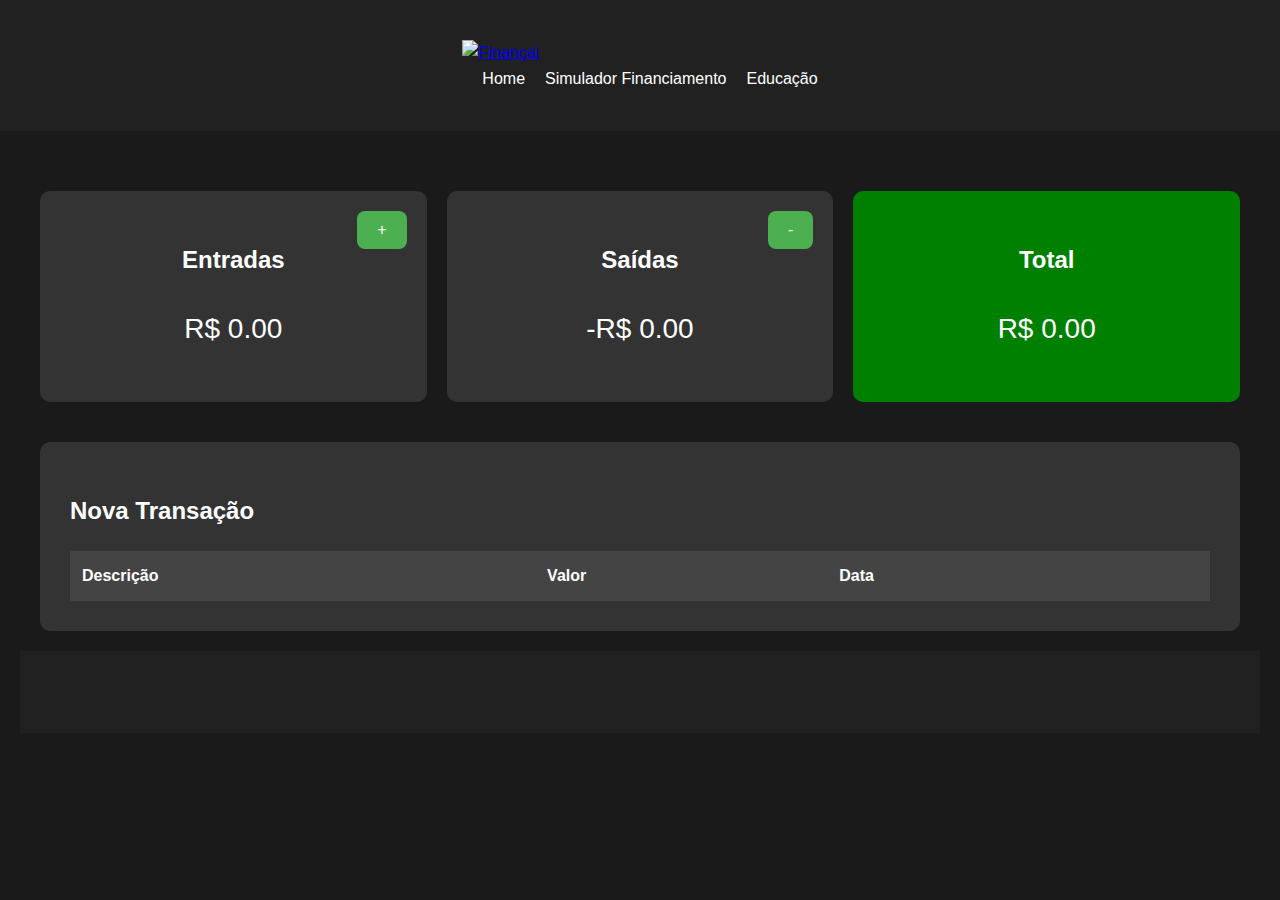
==== pagina-inicio/index.html @ 77432645 "inovações" ====
<!DOCTYPE html>
<html lang="pt-BR">
<head>
  <meta charset="UTF-8">
  <meta name="viewport" content="width=device-width, initial-scale=1.0">
  <title>Finançai</title>
  <link rel="stylesheet" href="style.css">
</head>
<body>
  <header>
    <div class="container">
      <a href="#" class="logo">
        <img src="logo.png" alt="Finançai">
      </a>
      <nav>
        <ul>
          <li><a href="#">Home</a></li>
          <li><a href="#">Simulador Financiamento</a></li>
          <li><a href="#">Educação</a></li>
        </ul>
      </nav>
    </div>
  </header>
  <main class="container">
    <section class="balance">
      <div class="card">
        <h2>Entradas</h2>
        <p id="entradas">R$ 0.000,00</p>
        <button id="add-entrada">+</button>
      </div>
      <div class="card">
        <h2>Saídas</h2>
        <p id="saidas">-R$ 00.000,00</p>
        <button id="add-saida">-</button>
      </div>
      <div class="card">
        <h2>Total</h2>
        <p id="total">-R$ 00.000,00</p>
      </div>
    </section>
    <section class="transactions">
      <h2>Nova Transação</h2>
      <table>
        <thead>
          <tr>
            <th>Descrição</th>
            <th>Valor</th>
            <th>Data</th>
            <th></th>
          </tr>
        </thead>
        <tbody id="transactions-table">
          <tr>
            <td>Salário</td>
            <td class="valor">R$ 10.000,00</td>
            <td>05/08/2024</td>
            <td><button class="delete-transaction" data-id="1">-</button></td>
          </tr>
          <tr>
            <td>Aluguel</td>
            <td class="valor">-R$ 2.000,00</td>
            <td>05/08/2024</td>
            <td><button class="delete-transaction" data-id="2">-</button></td>
          </tr>
          <tr>
            <td>Cartão</td>
            <td class="valor">-R$ 9.000,00</td>
            <td>08/08/2024</td>
            <td><button class="delete-transaction" data-id="3">-</button></td>
          </tr>
        </tbody>
      </table>
    </section>
  </main>

  <footer class="container">
    <p></p>
    <ul class="social-media">
      <li><a href="#"><i class="fab fa-facebook-f"></i></a></li>
      <li><a href="#"><i class="fab fa-twitter"></i></a></li>
      <li><a href="#"><i class="fab fa-linkedin-in"></i></a></li>
      <li><a href="#"><i class="fab fa-youtube"></i></a></li>
    </ul>
  </footer>

  <script src="script.js"></script>
</body>
</html>
---- pagina-inicio/style.css ----
body {
    font-family: sans-serif;
    background-color: #1a1a1a;
    color: #fff;
    margin: 0;
    line-height: 1.6;
  }
  
  .container {
    max-width: 1200px;
    margin: 0 auto;
    padding: 20px;
  }
  
  header {
    background-color: #212121;
    padding: 20px 0;
    display: flex;
    justify-content: space-between;
    align-items: center;
    margin-bottom: 40px;
  }
  
  .logo img {
    height: 50px;
  }
  
  nav ul {
    list-style: none;
    margin: 0;
    padding: 0;
    display: flex;
  }
  
  nav li {
    margin-left: 20px;
  }
  
  nav a {
    text-decoration: none;
    color: #fff;
    font-size: 16px;
  }
  
  main {
    display: flex;
    flex-direction: column;
    gap: 40px;
  }
  
  .balance {
    display: flex;
    justify-content: space-between;
    gap: 20px;
  }
  
  .card {
    background-color: #333;
    padding: 30px;
    border-radius: 10px;
    text-align: center;
    flex: 1;
    position: relative;
  }
  
  .card h2 {
    font-size: 24px;
    margin-bottom: 15px;
  }
  
  .card p {
    font-size: 28px;
    margin-bottom: 20px;
  }
  
  .card button {
    background-color: #4caf50;
    color: #fff;
    padding: 10px 20px;
    border: none;
    border-radius: 8px;
    cursor: pointer;
    position: absolute;
    top: 20px;
    right: 20px;
    font-size: 16px;
  }
  
  .card button:hover {
    background-color: #3e8e41;
  }
  
  .transactions {
    background-color: #333;
    padding: 30px;
    border-radius: 10px;
  }
  
  .transactions h2 {
    font-size: 24px;
    margin-bottom: 20px;
  }
  
  table {
    width: 100%;
    border-collapse: collapse;
    margin-top: 20px;
  }
  
  th, td {
    text-align: left;
    padding: 12px;
    border-bottom: 1px solid #444;
  }
  
  th {
    background-color: #444;
  }
  
  .valor {
    font-weight: bold;
  }
  
  .delete-transaction {
    background-color: #f44336;
    color: #fff;
    padding: 8px 12px;
    border: none;
    border-radius: 8px;
    cursor: pointer;
    font-size: 14px;
  }
  
  .delete-transaction:hover {
    background-color: #d32f2f;
  }
  
  footer {
    background-color: #212121;
    padding: 20px 0;
    text-align: center;
    margin-top: 40px;
  }
  
  footer p {
    margin-bottom: 15px;
  }
  
  .social-media {
    list-style: none;
    margin: 0;
    padding: 0;
    display: inline-block;
  }
  
  .social-media li {
    display: inline-block;
    margin: 0 10px;
  }
  
  .social-media a {
    color: #fff;
    font-size: 24px;
  }
  .total-negativo {
    background-color: red;
}
.total-positivo {
    background-color: green;
}
.add-saida-button {
    background-color: #f44336;
  }
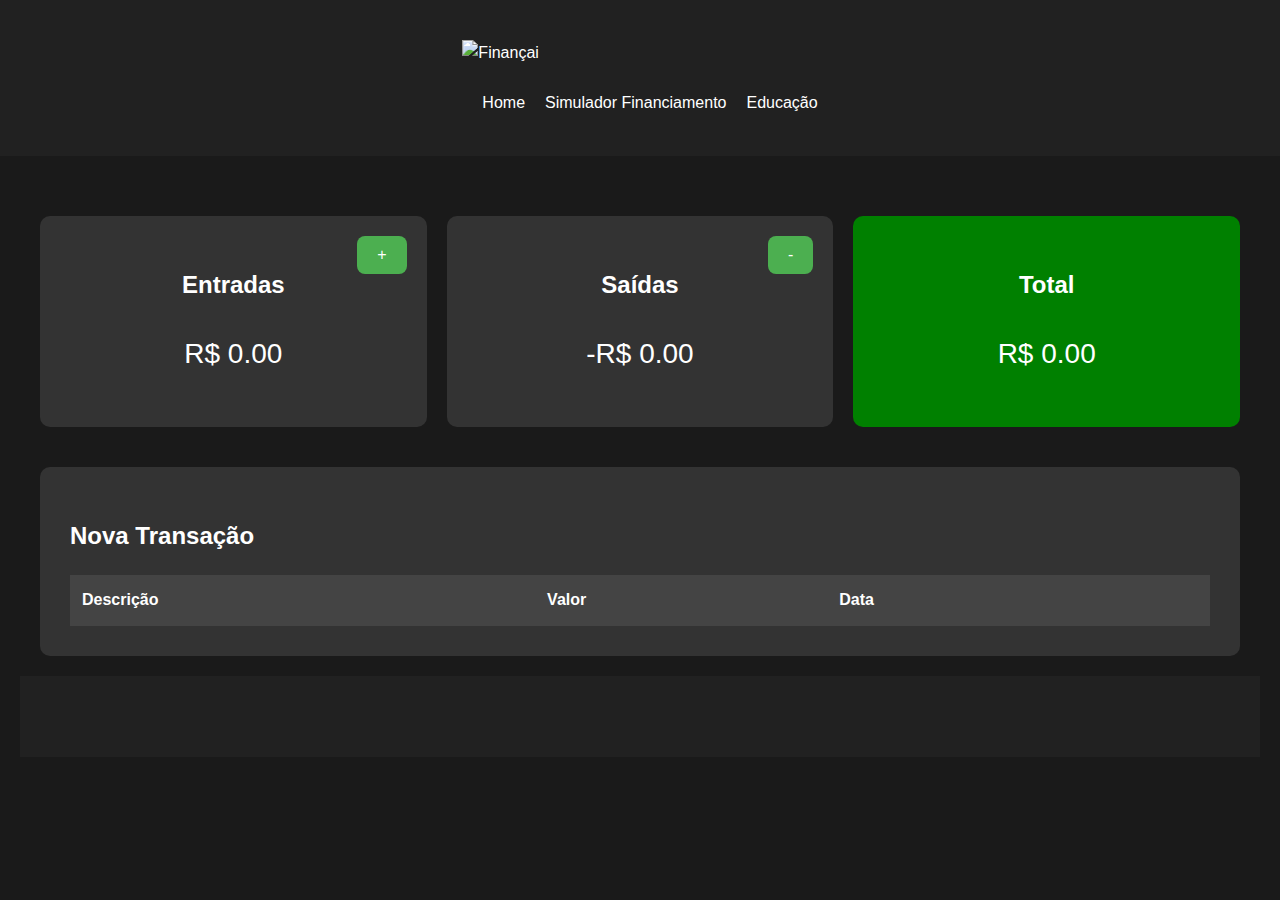
==== commit f88e6e11: "Merge branch 'main' of https://github.com/muriloffsan/mat-finan" ====
--- a/pagina-inicio/index.html
+++ b/pagina-inicio/index.html
@@ -9,9 +9,7 @@
 <body>
   <header>
     <div class="container">
-      <a href="#" class="logo">
-        <img src="logo.png" alt="Finançai">
-      </a>
+        <img src="logo.png" alt="Finançai" id="logo_empresa">
       <nav>
         <ul>
           <li><a href="#">Home</a></li>
--- a/pagina-inicio/style.css
+++ b/pagina-inicio/style.css
@@ -22,8 +22,11 @@
     margin-bottom: 40px;
   }
   
-  .logo img {
+  #logo_empresa {
     height: 50px;
+    justify-content: center;
+    align-items: center;
+    display: flex;
   }
   
   nav ul {
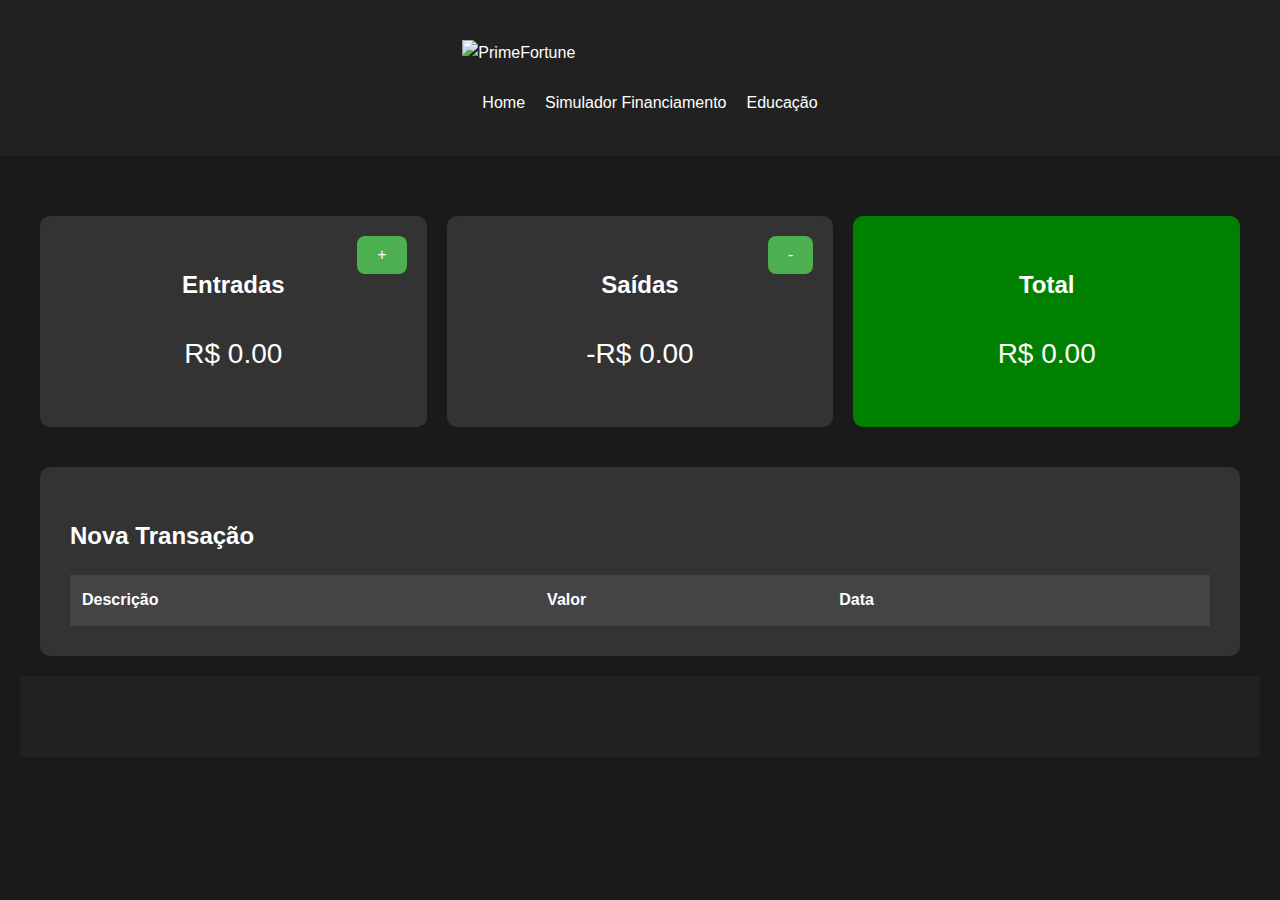
==== commit d6f642cc: "alteração" ====
--- a/pagina-inicio/index.html
+++ b/pagina-inicio/index.html
@@ -9,7 +9,7 @@
 <body>
   <header>
     <div class="container">
-        <img src="logo.png" alt="Finançai" id="logo_empresa">
+        <img src="logo.png" alt="PrimeFortune" id="logo_empresa">
       <nav>
         <ul>
           <li><a href="#">Home</a></li>
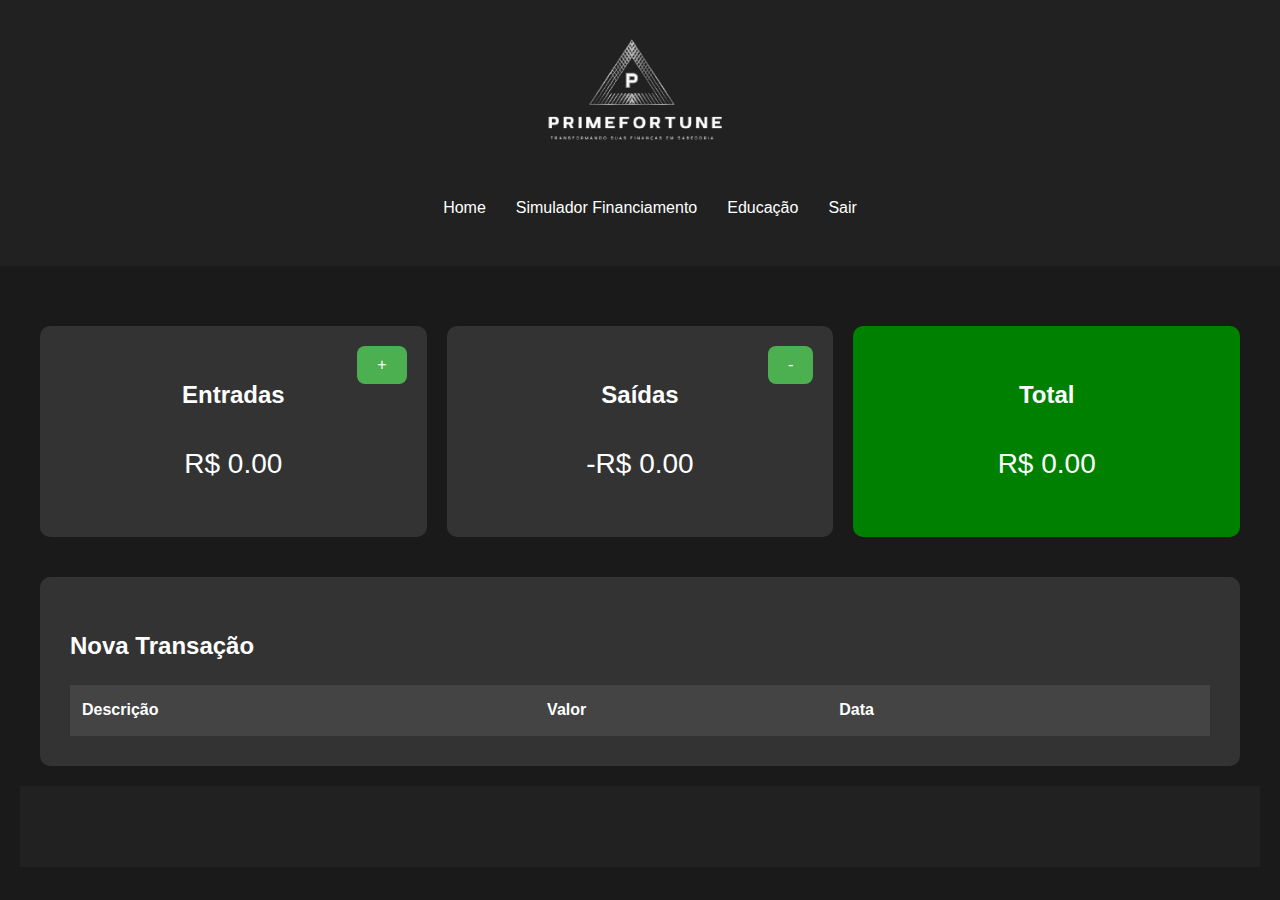
==== commit a401fd53: "organizacao-geral" ====
--- a/pagina-inicio/index.html
+++ b/pagina-inicio/index.html
@@ -9,12 +9,17 @@
 <body>
   <header>
     <div class="container">
-        <img src="logo.png" alt="PrimeFortune" id="logo_empresa">
+        <img src="../imagens/logo.png" alt="PrimeFortune" id="logo_empresa">
       <nav>
         <ul>
           <li><a href="#">Home</a></li>
-          <li><a href="#">Simulador Financiamento</a></li>
-          <li><a href="#">Educação</a></li>
+          <li><a href="../pagina-simulador/simulador.html">Simulador Financiamento</a></li>
+          <li><a href="../pagina-educacao/educacao.html">Educação</a></li>
+          <li id="logout">
+            <a href="../index.html">
+              <i class="fas fa-sign-out-alt"></i> Sair
+            </a>
+          </li>
         </ul>
       </nav>
     </div>
--- a/pagina-inicio/style.css
+++ b/pagina-inicio/style.css
@@ -23,10 +23,12 @@
   }
   
   #logo_empresa {
-    height: 50px;
+    height: 210px;
     justify-content: center;
     align-items: center;
     display: flex;
+    margin-top: -60px;
+    margin-left: 110px;
   }
   
   nav ul {
@@ -38,8 +40,29 @@
   
   nav li {
     margin-left: 20px;
-  }
-  
+    padding: 5px;
+  }
+
+  nav li :hover{
+    color:#3e8e41;
+  }
+
+  nav ul li #logout a{
+    display: flex;
+    align-items: center;
+    background-color: #3e8e41;
+    padding: 5px 10px;
+    border-radius: 5px;
+  }
+  
+  nav ul li #logout a i{
+    margin-right: 5px;
+  }
+
+  nav ul li #logout a :hover{
+    background-color:#1a471c;
+  }
+
   nav a {
     text-decoration: none;
     color: #fff;
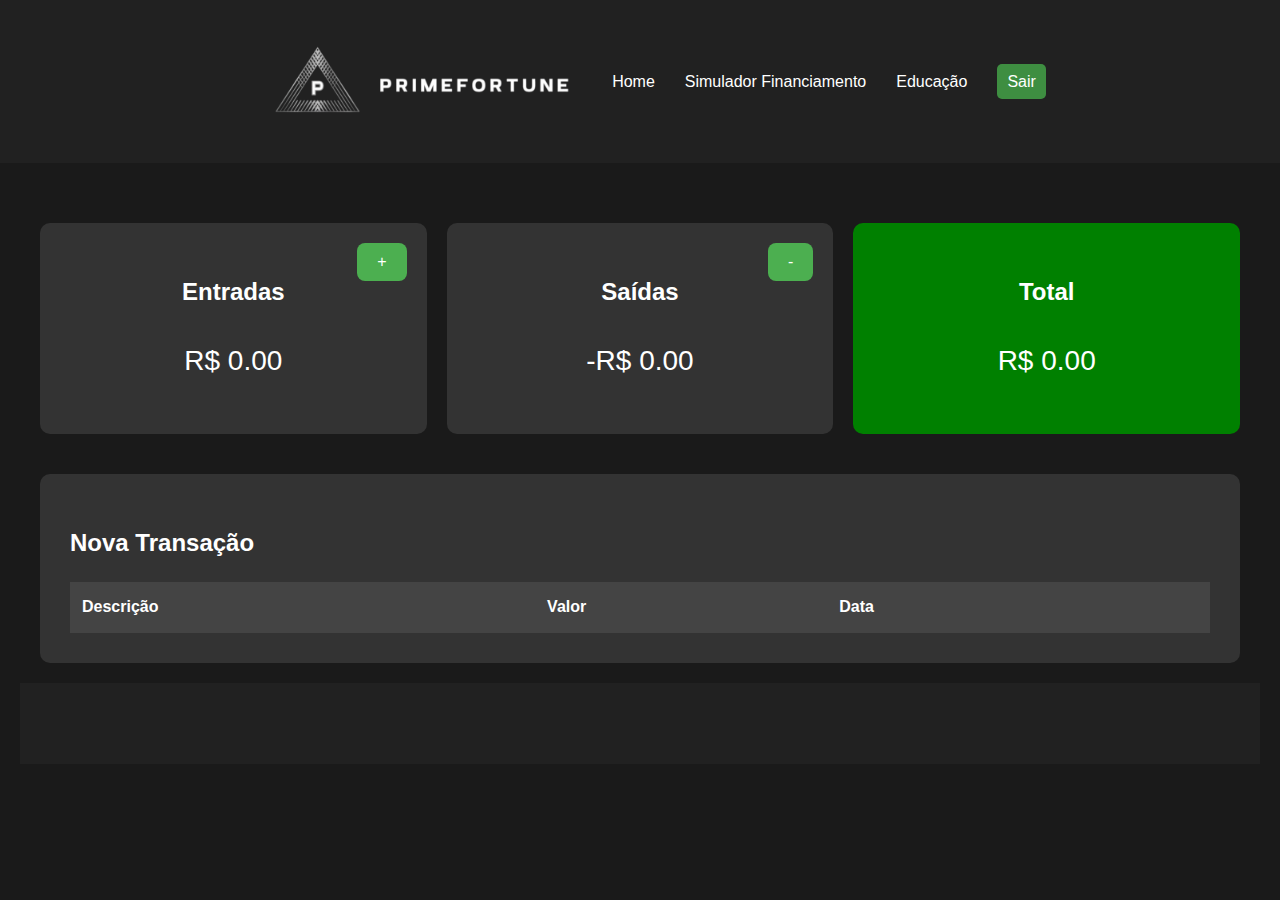
==== commit 4ec40158: "ajustes" ====
--- a/pagina-inicio/index.html
+++ b/pagina-inicio/index.html
@@ -3,15 +3,15 @@
 <head>
   <meta charset="UTF-8">
   <meta name="viewport" content="width=device-width, initial-scale=1.0">
-  <title>Finançai</title>
+  <title>PrimeFortune</title>
   <link rel="stylesheet" href="style.css">
 </head>
 <body>
   <header>
     <div class="container">
-        <img src="../imagens/logo.png" alt="PrimeFortune" id="logo_empresa">
       <nav>
         <ul>
+          <li><img src="../imagens/logo.png" alt="PrimeFortune" id="logo_empresa"></li>
           <li><a href="#">Home</a></li>
           <li><a href="../pagina-simulador/simulador.html">Simulador Financiamento</a></li>
           <li><a href="../pagina-educacao/educacao.html">Educação</a></li>
@@ -74,6 +74,22 @@
         </tbody>
       </table>
     </section>
+    <div id="transactionModal" class="modal">
+      <div class="modal-content">
+        <span class="close">&times;</span>
+        <h2>Nova Transação</h2>
+        <label for="description">Descrição:</label>
+        <input type="text" id="description" placeholder="Descrição da transação">
+        
+        <label for="value">Valor:</label>
+        <input type="number" id="value" placeholder="Valor da transação">
+        
+        <label for="date">Data:</label>
+        <input type="date" id="date">
+        
+        <button id="saveTransaction">Salvar</button>
+      </div>
+    </div>
   </main>
 
   <footer class="container">
--- a/pagina-inicio/style.css
+++ b/pagina-inicio/style.css
@@ -1,74 +1,85 @@
-
 body {
-    font-family: sans-serif;
-    background-color: #1a1a1a;
-    color: #fff;
-    margin: 0;
-    line-height: 1.6;
-  }
-  
-  .container {
-    max-width: 1200px;
-    margin: 0 auto;
-    padding: 20px;
-  }
-  
-  header {
-    background-color: #212121;
-    padding: 20px 0;
-    display: flex;
-    justify-content: space-between;
-    align-items: center;
-    margin-bottom: 40px;
-  }
-  
-  #logo_empresa {
-    height: 210px;
-    justify-content: center;
-    align-items: center;
-    display: flex;
-    margin-top: -60px;
-    margin-left: 110px;
-  }
-  
-  nav ul {
-    list-style: none;
-    margin: 0;
-    padding: 0;
-    display: flex;
-  }
-  
-  nav li {
-    margin-left: 20px;
-    padding: 5px;
-  }
-
-  nav li :hover{
-    color:#3e8e41;
-  }
-
-  nav ul li #logout a{
-    display: flex;
-    align-items: center;
-    background-color: #3e8e41;
-    padding: 5px 10px;
-    border-radius: 5px;
-  }
-  
-  nav ul li #logout a i{
-    margin-right: 5px;
-  }
-
-  nav ul li #logout a :hover{
-    background-color:#1a471c;
-  }
-
-  nav a {
-    text-decoration: none;
-    color: #fff;
-    font-size: 16px;
-  }
-  
+  font-family: sans-serif;
+  background-color: #1a1a1a;
+  color: #fff;
+  margin: 0;
+  line-height: 1.6;
+  background-image: url('fundografico.jpg'); 
+  background-size: cover; 
+  background-position: center; 
+  background-repeat: no-repeat; 
+}
+
+.container {
+  max-width: 1200px;
+  margin: 0 auto;
+  padding: 20px;
+}
+
+header {
+  background-color: #212121;
+  padding: 20px 0;
+  display: flex;
+  justify-content: space-between;
+  align-items: center;
+  margin-bottom: 40px;
+  font-family:'Segoe UI', Tahoma, Geneva, Verdana, sans-serif;
+}
+
+#logo_empresa {
+  display: flex;
+  align-items: center;
+  margin-left: 20px;
+  width: 300px; 
+  height: auto; 
+  margin-right: 8px; 
+  vertical-align: middle;
+
+}
+
+#logo_empresa img {
+  height: 70px;
+}
+
+nav ul {
+  list-style: none;
+  margin: 0;
+  padding: 0;
+  display: flex;
+  align-items: center;
+}
+
+nav li {
+  margin-left: 20px;
+  padding: 5px;
+}
+
+nav a {
+  text-decoration: none;
+  color: #fff;
+  font-size: 16px;
+  display: flex;
+  align-items: center;
+}
+
+nav li img {
+  height: 70px; 
+}
+
+nav ul li:hover a {
+  color: #3e8e41;
+}
+
+nav ul li#logout a {
+  background-color: #3e8e41;
+  padding: 5px 10px;
+  border-radius: 5px;
+}
+
+nav ul li#logout a:hover {
+  background-color: #1a471c;
+}
+
   main {
     display: flex;
     flex-direction: column;
@@ -197,4 +208,62 @@
 }
 .add-saida-button {
     background-color: #f44336;
+  }
+
+  .modal {
+    display: none;
+    position: fixed;
+    z-index: 1;
+    left: 0;
+    top: 0;
+    width: 100%;
+    height: 100%;
+    background-color: rgba(0, 0, 0, 0.7);
+  }
+  
+  .modal-content {
+    background-color: #333;
+    margin: 15% auto;
+    padding: 20px;
+    border: 1px solid #888;
+    width: 80%;
+    max-width: 500px;
+    border-radius: 10px;
+    color: #fff;
+  }
+  
+  .close {
+    color: #aaa;
+    float: right;
+    font-size: 28px;
+    font-weight: bold;
+  }
+  
+  .close:hover,
+  .close:focus {
+    color: #fff;
+    text-decoration: none;
+    cursor: pointer;
+  }
+  
+  .modal-content input {
+    width: calc(100% - 20px);
+    padding: 10px;
+    margin-bottom: 20px;
+    border-radius: 5px;
+    border: none;
+  }
+  
+  #saveTransaction {
+    width: 100%;
+    padding: 10px;
+    background-color: #4caf50;
+    color: #fff;
+    border: none;
+    border-radius: 5px;
+    cursor: pointer;
+  }
+  
+  #saveTransaction:hover {
+    background-color: #45a049;
   }